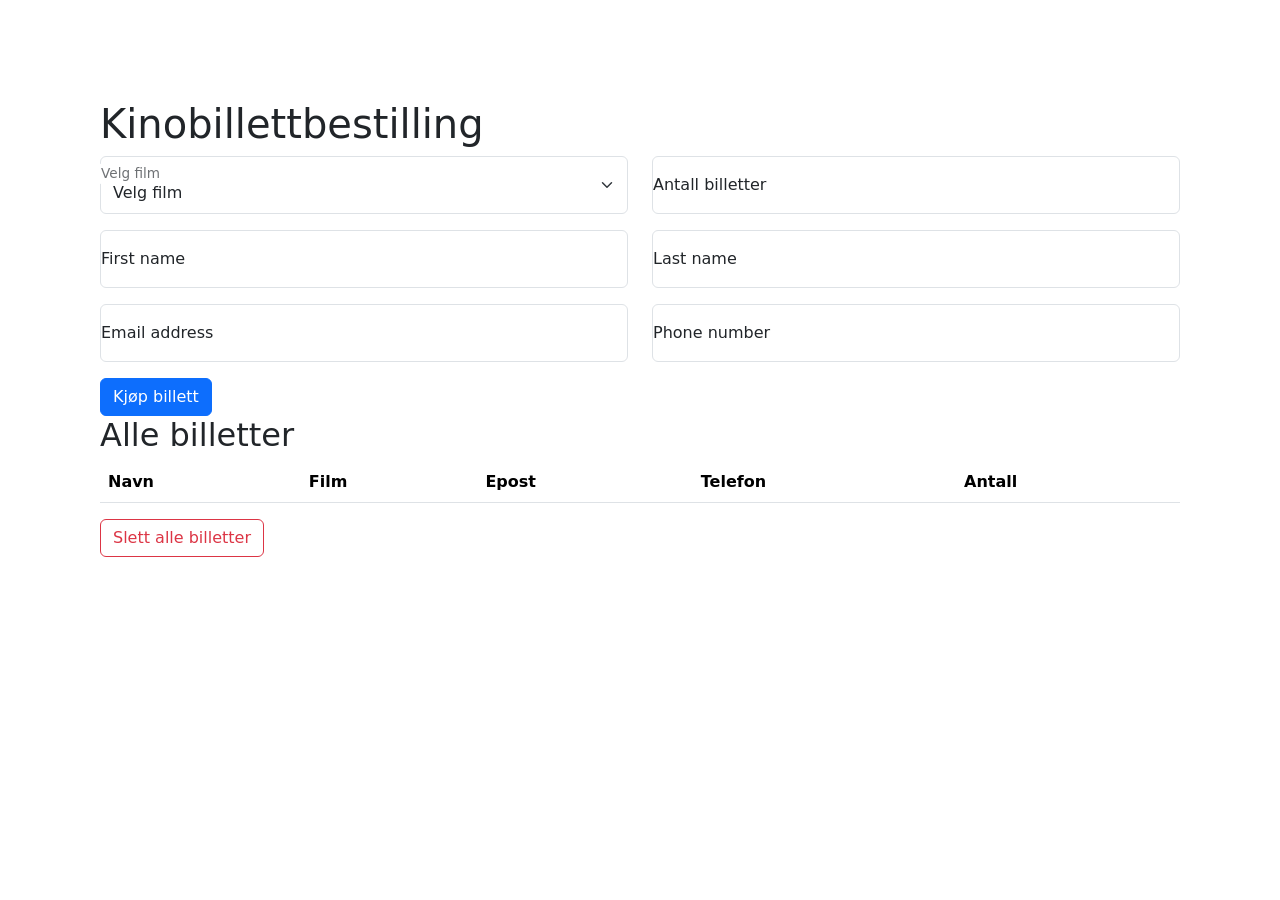
==== src/main/resources/static/Index.html @ faa23213 "Fikset myee" ====
<!DOCTYPE html>
<html lang="en">
<head>
    <meta charset="UTF-8">
    <meta name="viewport" content="width=device-width, initial-scale=1.0">
    <link href="https://cdn.jsdelivr.net/npm/bootstrap@5.3.3/dist/css/bootstrap.min.css" rel="stylesheet" integrity="sha384-QWTKZyjpPEjISv5WaRU9OFeRpok6YctnYmDr5pNlyT2bRjXh0JMhjY6hW+ALEwIH" crossorigin="anonymous">
    <script src="https://ajax.googleapis.com/ajax/libs/jquery/3.6.0/jquery.min.js"></script>
    <script defer src="https://cdn.jsdelivr.net/npm/bootstrap@5.3.3/dist/js/bootstrap.bundle.min.js" integrity="sha384-YvpcrYf0tY3lHB60NNkmXc5s9fDVZLESaAA55NDzOxhy9GkcIdslK1eN7N6jIeHz" crossorigin="anonymous"></script>
    <link href="https://cdn.jsdelivr.net/npm/bootstrap@5.3.3/dist/css/bootstrap.min.css" rel="stylesheet" integrity="sha384-QWTKZyjpPEjISv5WaRU9OFeRpok6YctnYmDr5pNlyT2bRjXh0JMhjY6hW+ALEwIH" crossorigin="anonymous">


    <link rel="stylesheet" href="Stylesheet.css">
    <title>Kinobillettbestilling</title>
</head>
<body>
<!-- form for bestilling -->
<h1>Kinobillettbestilling</h1>


<form id="ticketForm">
    <div class="row">

            <div class="form-floating col">
                <select class="form-select" id="film" aria-label="Floating label select example">
                    <option disabled selected>Velg film</option>
                    <option value="Click 2">Click 2</option>
                    <option value="Titanic 2; Oceangate">Titanic 2; Oceangate</option>
                    <option value="Assemblers unlimited war">Assemblers unlimited war</option>
                    <option value="Cats 5">Cats 5</option>
                    <option value="Aliveocean">Aliveocean</option>
                </select>
                <label for="film">Velg film</label>
            </div>

        <div class="form-floating mb-3 col">

            <input type="number" id="quantity" class="form-control" min="1" required placeholder="1"/>

            <label for="quantity">Antall billetter</label>
        </div>

    </div>
    <div class="row">
        <div class="form-floating mb-3 col">
            <input type="text" class="form-control" id="firstName" placeholder="Ola">
            <label for="firstName">First name</label>
        </div>

        <div class="form-floating mb-3 col">
            <input type="text" class="form-control" id="lastName" placeholder="Nordmann">
            <label for="lastName">Last name</label>
        </div>
    </div>
    <div class="row">
        <div class="form-floating mb-3 col">
            <input type="email" class="form-control" id="email" placeholder="name@example.com">
            <label for="email">Email address</label>
        </div>
        <div class="form-floating mb-3 col">
            <input type="tel" class="form-control" id="phone" placeholder="12345678">
            <label for="phone">Phone number</label>
        </div>
    </div>
    <button type="button" class="btn btn-primary" id="buyTicketBtn" onclick="buyTicket()" >Kjøp billett</button>
</form>
<!--Lists of tickets -->
<h2>Alle billetter</h2>
<table class="table">
    <thead>
    <tr>
        <th scope="col">Navn</th>
        <th scope="col">Film</th>
        <th scope="col">Epost</th>
        <th scope="col">Telefon</th>
        <th scope="col">Antall</th>
    </tr>
    </thead>
    <tbody id="ticketList">

    </tbody>


</table>
<button type="button" class="btn btn-outline-danger" id="clearTicketsBtn" onclick="clearTickets()">Slett alle billetter</button>
<!--links script -->
<script src="Main.js"></script>



</body>
</html>
---- src/main/resources/static/Stylesheet.css ----
body{
    margin: 100px
}
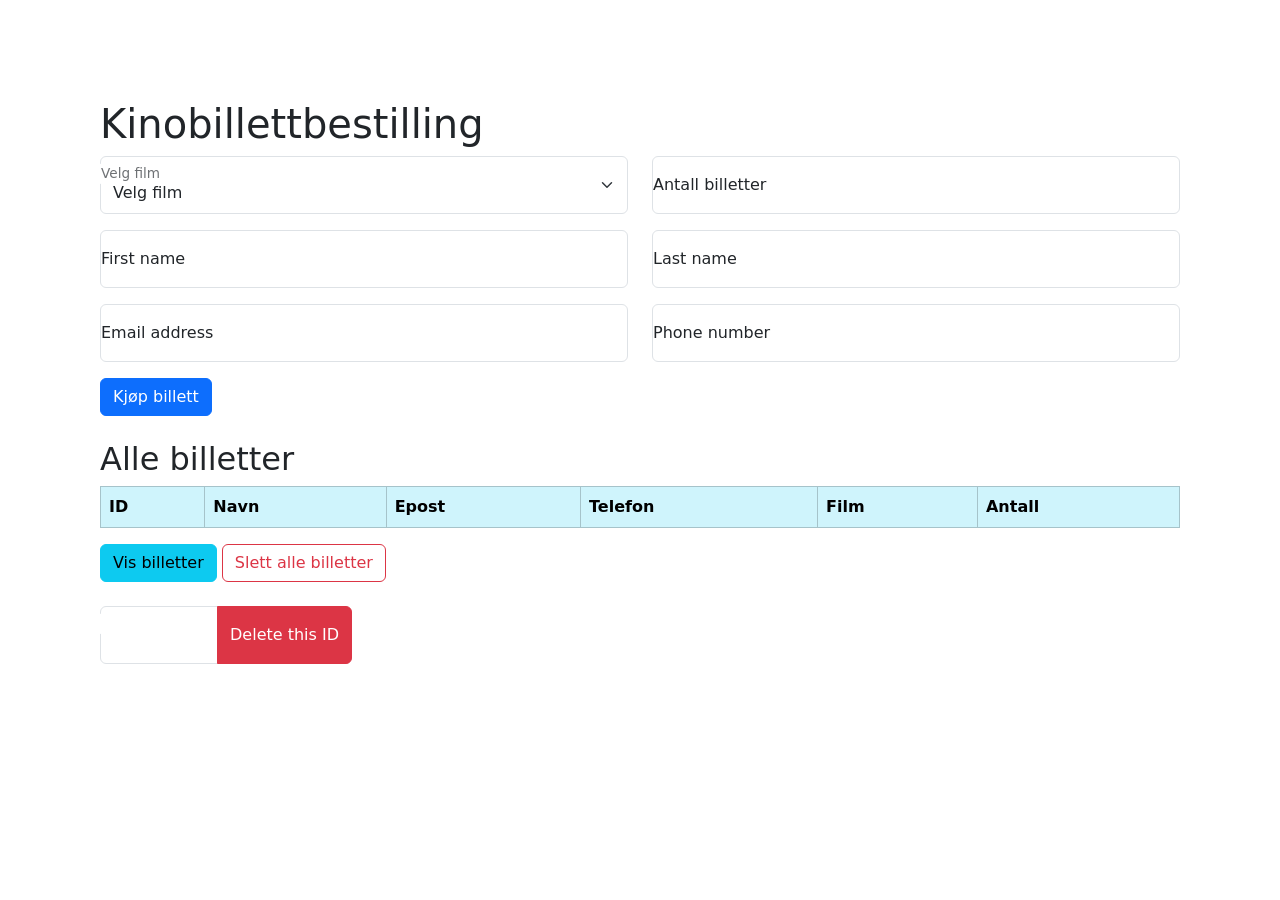
==== commit c05d30e7: "BOOOM FIKK TIL ENKELDELETE" ====
--- a/src/main/resources/static/Index.html
+++ b/src/main/resources/static/Index.html
@@ -63,25 +63,41 @@
     </div>
     <button type="button" class="btn btn-primary" id="buyTicketBtn" onclick="buyTicket()" >Kjøp billett</button>
 </form>
+<br>
 <!--Lists of tickets -->
 <h2>Alle billetter</h2>
-<table class="table">
+<table class="table table-striped table-bordered">
     <thead>
-    <tr>
+    <tr class="table-info">
+        <th scope="col">ID</th>
         <th scope="col">Navn</th>
-        <th scope="col">Film</th>
         <th scope="col">Epost</th>
         <th scope="col">Telefon</th>
+        <th scope="col">Film</th>
         <th scope="col">Antall</th>
     </tr>
     </thead>
     <tbody id="ticketList">
+    </tbody>
+</table>
 
-    </tbody>
+<button type="button" class="btn btn-info" id="ShowTicketsBtn" onclick="getDbTickets()" >Vis billetter</button>
 
+<button type="button" class="btn btn-outline-danger" id="clearTicketsBtn" onclick="clearTickets()">Slett alle billetter</button>
+<br><br>
 
-</table>
-<button type="button" class="btn btn-outline-danger" id="clearTicketsBtn" onclick="clearTickets()">Slett alle billetter</button>
+<form class="row" id="slettForm">
+    <div class="form-floating input-group mb-3 col">
+        <input type="number" class="form-control" id="deleteWithId">
+        <label for="deleteWithId"></label>
+        <button class="btn btn-danger" type="button" id="deleteWithIdBtn" onclick="deleteTicketId()">Delete this ID</button>
+    </div>
+    <div class="col"></div>
+    <div class="col"></div>
+    <div class="col"></div>
+</form>
+<p id="outputtest"></p>
+
 <!--links script -->
 <script src="Main.js"></script>
 
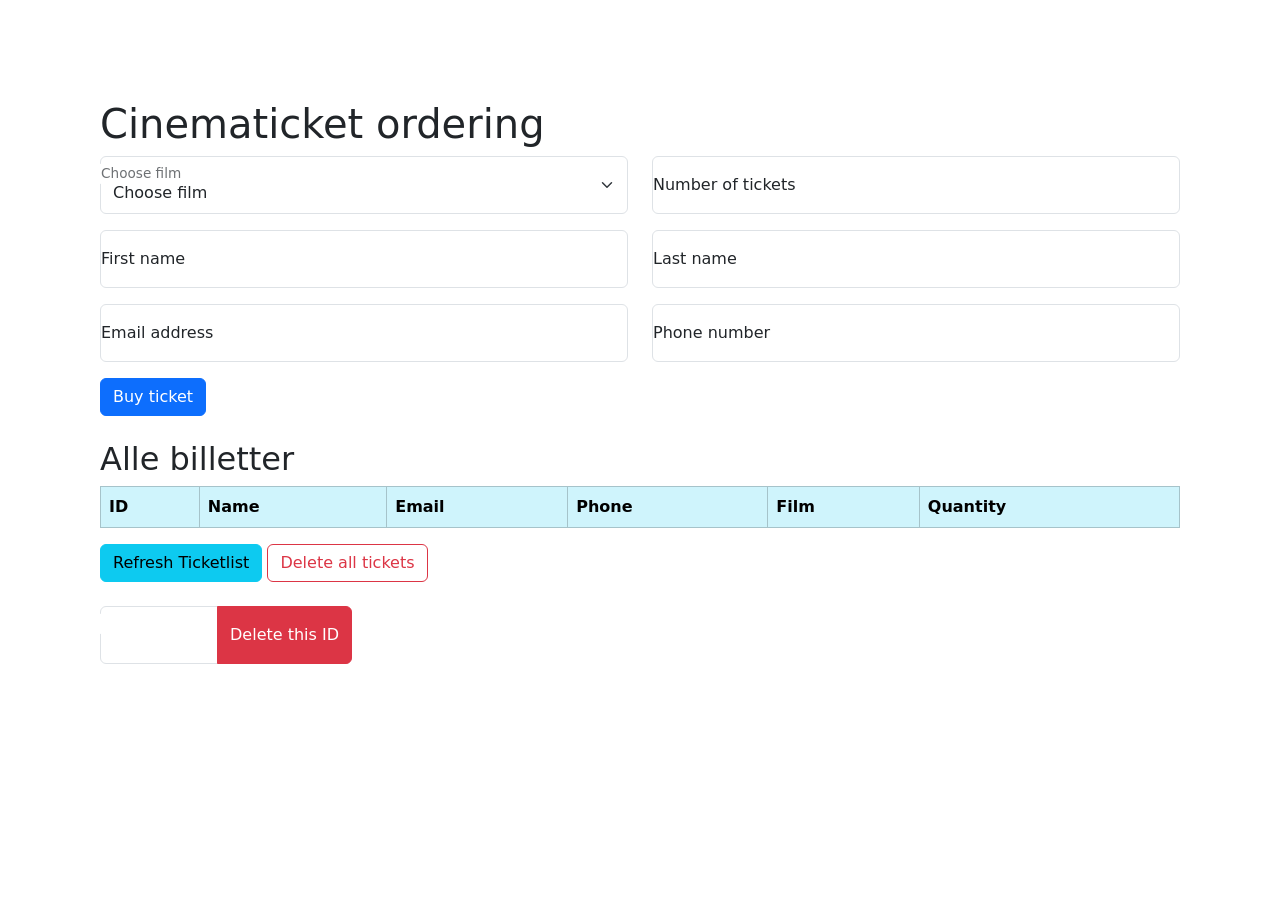
==== commit df89252d: "ordnet språk" ====
--- a/src/main/resources/static/Index.html
+++ b/src/main/resources/static/Index.html
@@ -10,11 +10,11 @@
 
 
     <link rel="stylesheet" href="Stylesheet.css">
-    <title>Kinobillettbestilling</title>
+    <title>Cinematicket</title>
 </head>
 <body>
 <!-- form for bestilling -->
-<h1>Kinobillettbestilling</h1>
+<h1>Cinematicket ordering</h1>
 
 
 <form id="ticketForm">
@@ -22,21 +22,21 @@
 
             <div class="form-floating col">
                 <select class="form-select" id="film" aria-label="Floating label select example">
-                    <option disabled selected>Velg film</option>
+                    <option disabled selected>Choose film</option>
                     <option value="Click 2">Click 2</option>
                     <option value="Titanic 2; Oceangate">Titanic 2; Oceangate</option>
                     <option value="Assemblers unlimited war">Assemblers unlimited war</option>
                     <option value="Cats 5">Cats 5</option>
                     <option value="Aliveocean">Aliveocean</option>
                 </select>
-                <label for="film">Velg film</label>
+                <label for="film">Choose film</label>
             </div>
 
         <div class="form-floating mb-3 col">
 
             <input type="number" id="quantity" class="form-control" min="1" required placeholder="1"/>
 
-            <label for="quantity">Antall billetter</label>
+            <label for="quantity">Number of tickets</label>
         </div>
 
     </div>
@@ -61,7 +61,7 @@
             <label for="phone">Phone number</label>
         </div>
     </div>
-    <button type="button" class="btn btn-primary" id="buyTicketBtn" onclick="buyTicket()" >Kjøp billett</button>
+    <button type="button" class="btn btn-primary" id="buyTicketBtn" onclick="buyTicket()" >Buy ticket</button>
 </form>
 <br>
 <!--Lists of tickets -->
@@ -70,23 +70,23 @@
     <thead>
     <tr class="table-info">
         <th scope="col">ID</th>
-        <th scope="col">Navn</th>
-        <th scope="col">Epost</th>
-        <th scope="col">Telefon</th>
+        <th scope="col">Name</th>
+        <th scope="col">Email</th>
+        <th scope="col">Phone</th>
         <th scope="col">Film</th>
-        <th scope="col">Antall</th>
+        <th scope="col">Quantity</th>
     </tr>
     </thead>
     <tbody id="ticketList">
     </tbody>
 </table>
 
-<button type="button" class="btn btn-info" id="ShowTicketsBtn" onclick="getDbTickets()" >Vis billetter</button>
+<button type="button" class="btn btn-info" id="ShowTicketsBtn" onclick="getDbTickets()" >Refresh Ticketlist</button>
 
-<button type="button" class="btn btn-outline-danger" id="clearTicketsBtn" onclick="clearTickets()">Slett alle billetter</button>
+<button type="button" class="btn btn-outline-danger" id="clearTicketsBtn" onclick="clearTickets()">Delete all tickets</button>
 <br><br>
 
-<form class="row" id="slettForm">
+<form class="row" id="deleteIdForm">
     <div class="form-floating input-group mb-3 col">
         <input type="number" class="form-control" id="deleteWithId">
         <label for="deleteWithId"></label>
